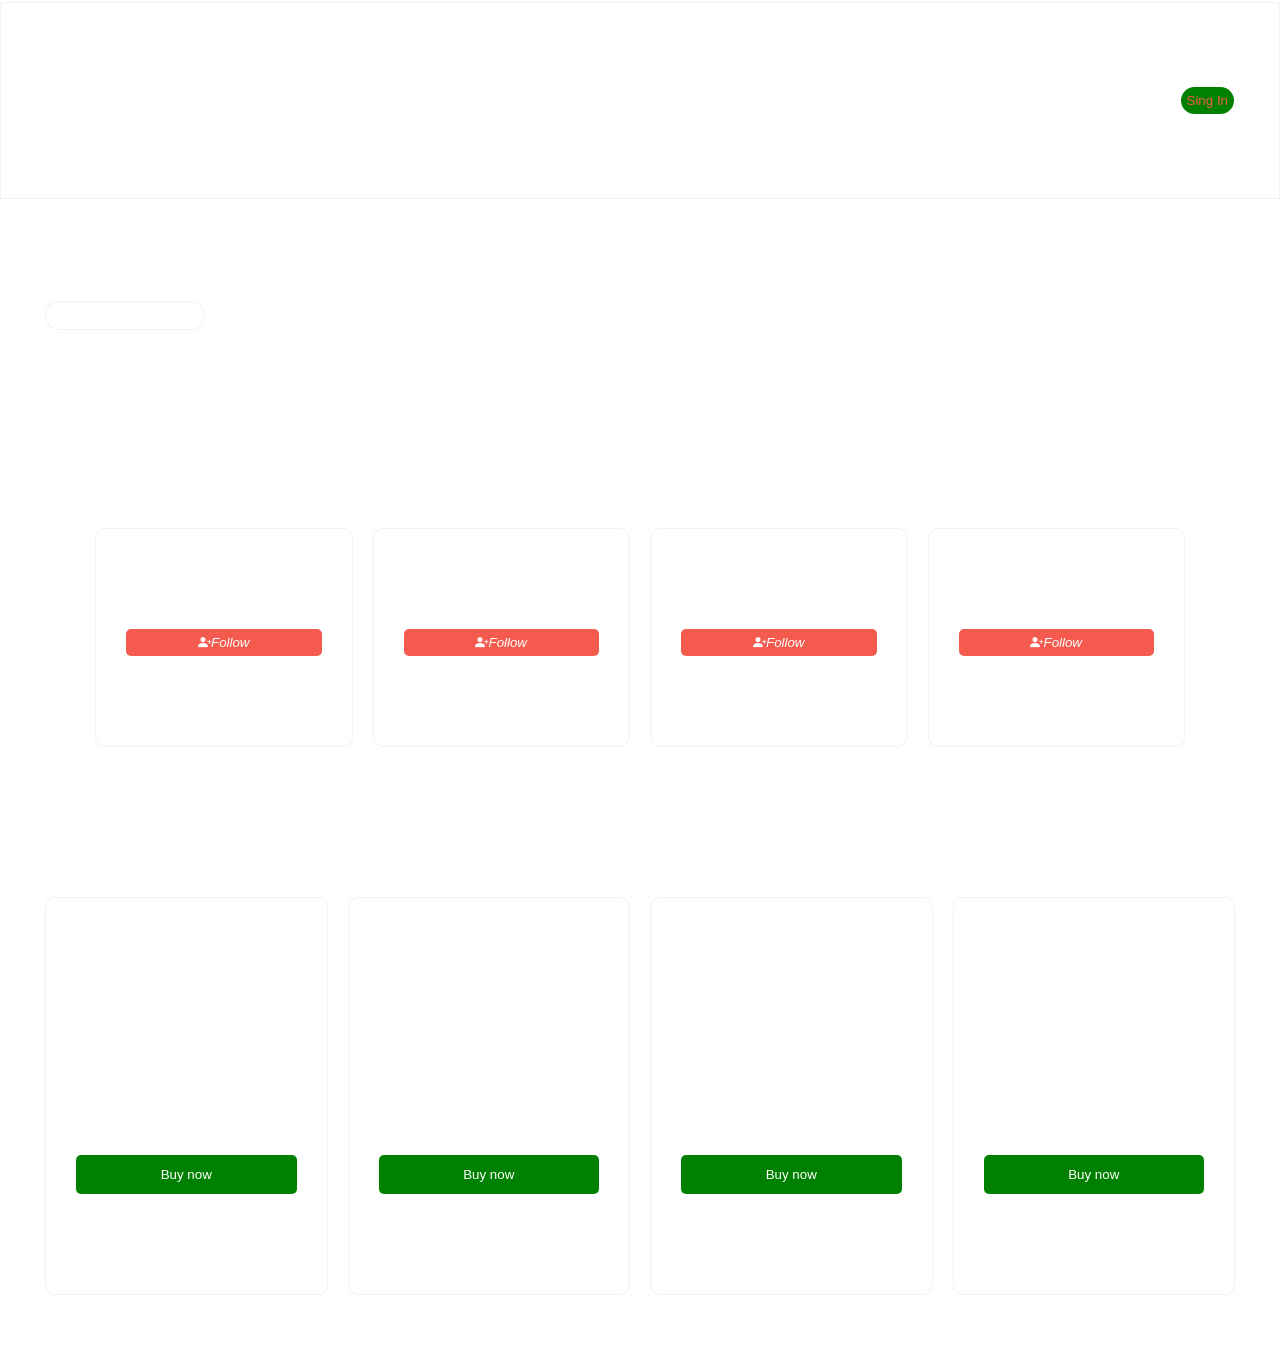
==== index.html @ b1ff84d9 "Add files via upload" ====
<!DOCTYPE html>
<html lang="en">

<head>
    <meta charset="UTF-8">
    <meta http-equiv="X-UA-Compatible" content="IE=edge">
    <meta name="viewport" content="width=device-width, initial-scale=1.0">
    <title>Document</title>
    <!-- CSS only -->
    <link rel="stylesheet" href="https://cdn.jsdelivr.net/npm/bootstrap-icons@1.9.1/font/bootstrap-icons.css">
    <link rel="stylesheet" href="./css/main.css">
</head>

<body>
    <header class="nav">
        <i class="bi bi-android"></i>
        <nav class="nav-menu">
            <ul class="nav-list">
                <li>
                    <a href="">Homepage</a>

                </li>
                <li>
                    <a href="">About</a>
                </li>
                <li>
                    <a href="">Contact</a>
                </li>
                <button>Sing In</button>
            </ul>
        </nav>
    </header>
    <main class="banner">
        <h1 class="banner-title">Good Morning</h1>
        <h3 class="banner-subtitle">Hello John</h3>
        <button class="banner-btn">JOIN NOW</button>
    </main>
    <div class="best">
        <div class="best-wrapper">
            <article class="best-card">
                <img src="https://i.pravatar.cc/150?img=7" alt="">
                <h3 class="card-name">John Smith</h3>
                <button class="card-btn">
                    <i class="bi bi-person-plus-fill">Follow</i>
                </button>
                <p class="card-desc">Some quick example text to build on the card title and make up the bulk of the.</p>
            </article>

            <article class="best-card">
                <img src="https://i.pravatar.cc/150?img=1" alt="">
                <h3 class="card-name">John Smith</h3>
                <button class="card-btn">
                    <i class="bi bi-person-plus-fill">Follow</i>
                </button>
                <p class="card-desc">Some quick example text to build on the card title and make up the bulk of the.</p>
            </article>

            <article class="best-card">
                <img src="https://i.pravatar.cc/150?img=9" alt="">
                <h3 class="card-name">John Smith</h3>
                <button class="card-btn">
                    <i class="bi bi-person-plus-fill">Follow</i>
                </button>
                <p class="card-desc">Some quick example text to build on the card title and make up the bulk of the.</p>
            </article>

            <article class="best-card">
                <img src="https://i.pravatar.cc/150?img=12" alt="">
                <h3 class="card-name">John Smith</h3>
                <button class="card-btn">
                    <i class="bi bi-person-plus-fill">Follow</i>
                </button>
                <p class="card-desc">Some quick example text to build on the card title and make up the bulk of the.</p>
            </article>
        </div>
        <h2 class="best-title">Our the best workers</h2>
    </div>
        <div class="pricing">
            <div class="pricing-wrapper">
                <article class="pricing-card">
                    <div class="text-top">
                        <i class="bi bi-currency-dollar"></i>
                        <span class="cena">19</span>
                            <span class="month">/month</span>
                    </div>

                    <p>Best for higher volume businesses that need additional features and power.</p>
                    <strong>Full Support</strong> No</br>
                        <strong>Storage</strong>50 GB</br>
                        <strong>Monthly Visitors</strong> 400k</p>
                        <button>Buy now</button>
                </article>
                <article class="pricing-card">
                        <div class="text-top">
                            <i class="bi bi-currency-dollar"></i>
                            <span class="cena">19</span>
                            <span class="month">/month</span>
                        </div>

                        <p>Best for higher volume businesses that need additional features and power.</p>
                        <strong>Full Support</strong> No</br>
                        <strong>Storage</strong>50 GB</br>
                        <strong>Monthly Visitors</strong> 400k</p>
                        <button>Buy now</button>

                </article>
                <article class="pricing-card">
                    <div class="text-top">
                        <i class="bi bi-currency-dollar"></i>
                        <span class="cena">19</span>
                            <span class="month">/month</span>
                    </div>

                    <p>Best for higher volume businesses that need additional features and power.</p>
                    <strong>Full Support</strong> No</br>
                        <strong>Storage</strong>50 GB</br>
                        <strong>Monthly Visitors</strong> 400k</p>
                        <button>Buy now</button>

            </article>
            <article class="pricing-card">
                <div class="text-top">
                    <i class="bi bi-currency-dollar"></i>
                    <span class="cena">19</span>
                            <span class="month">/month</span>
                </div>

                <p>Best for higher volume businesses that need additional features and power.</p>
                <strong>Full Support</strong> No</br>
                        <strong>Storage</strong>50 GB</br>
                        <strong>Monthly Visitors</strong> 400k</p>
                        <button>Buy now</button>

        </article>
                </div>
            </div>
      


</body>

</html>
---- css/main.css ----
@import url("https://fonts.googleapis.com/css2?family=League+Spartan:wght@500;700&display=swap");
.pricing-card, .best .best-card, .banner .banner-btn, .nav {
  backdrop-filter: blur(9px) saturate(181%);
  -webkit-backdrop-filter: blur(9px) saturate(181%);
  background-color: rgba(255, 255, 255, 0.4);
  border: 1px solid rgba(209, 213, 219, 0.3);
}

* {
  box-sizing: border-box;
  padding: 0;
  margin: 0;
}

body {
  background-image: url("https://images.unsplash.com/photo-1519681393784-d120267933ba?ixid=MnwxMjA3fDB8MHxwaG90by1wYWdlfHx8fGVufDB8fHx8&ixlib=rb-1.2.1&auto=format&fit=crop&w=1124&q=100");
  background-position: center;
  background-size: cover;
  margin-top: 2px;
  font-family: "League Spartan", sans-serif;
}

ul {
  list-style: none;
}

.nav {
  display: flex;
  justify-content: space-between;
  align-items: center;
  gap: 0;
  padding: 14px 45px;
  color: white;
}
.nav > i {
  font-size: 40px;
}
.nav .nav-list {
  display: flex;
  justify-content: center;
  align-items: center;
  gap: 15px;
}
.nav a {
  text-decoration: none;
  color: white;
}
.nav button {
  padding: 6px;
  border-radius: 15px;
  border: none;
  color: rgb(245, 90, 79);
}

.banner {
  padding: 14px 45px;
  color: white;
}
.banner .banner-title {
  font-size: 46px;
}
.banner .banner-subtitle {
  font-size: 28px;
  font-weight: 300;
}
.banner .banner-btn {
  width: 160px;
  padding: 6px 0;
  margin-top: 20px;
  border-radius: 25px;
  color: white;
  transition: 0.5s;
  cursor: pointer;
}
.banner .banner-btn:hover {
  background-color: white;
  color: rgb(42, 42, 42);
}

.best {
  margin: 50px 0;
  padding: 14px 45px;
}
.best .best-wrapper {
  display: flex;
  justify-content: center;
  align-items: center;
  gap: 20px;
}
.best .best-title {
  text-align: center;
  color: white;
  font-weight: 500;
  margin: 15x 0;
}
.best .best-card {
  text-align: center;
  flex: 1;
  padding: 30px;
  color: white;
  border-radius: 10px;
  transition: 0.5s;
}
.best .best-card:hover {
  background-color: white;
  color: rgb(33, 33, 33);
  transform: translateY(-20px);
}
.best .best-card:hover > img {
  border-color: rgb(33, 33, 33);
  transition: 0.5s;
}
.best .best-card > img {
  width: 100%;
  border-radius: 50%;
  padding: 15px;
  border: 2px solid white;
}
.best .best-card .card-desc {
  margin: 0 auto;
  font-weight: 300;
  opacity: 0.6;
}
.best .best-card .card-btn {
  padding: 6px 10px;
  margin: 15px 0px;
  color: white;
  background-color: rgb(245, 90, 79);
}

.pricing {
  margin: 50px 0;
  padding: 14px 45px;
}

.pricing-wrapper {
  display: flex;
  justify-content: center;
  align-items: center;
  gap: 20px;
}

.pricing-card {
  text-align: betwenn;
  flex: 1;
  padding: 30px;
  color: white;
  border-radius: 10px;
  transition: 0.5s;
}
.pricing-card:hover {
  background-color: white;
  color: rgb(33, 33, 33);
  transform: translateY(-20px);
}
.pricing-card:hover > img {
  border-color: rgb(33, 33, 33);
  transition: 0.5s;
}

button {
  text-align: center;
  width: 100%;
  padding: 12px 0px;
  margin: 70px 0px;
  color: white;
  border: none;
  background-color: green;
  border-radius: 5px;
}

span {
  color: black;
  font-size: 40px;
}

.best-wrapper {
  margin: 50px;
}

.bi-currency-dollar {
  position: relative;
  top: -1px;
}

.text-top {
  display: flex;
  justify-content: center;
  flex-direction: row;
  margin-bottom: 30px;
  color: white;
}

.month {
  font-size: 16px;
  position: relative;
  top: 17px;
  color: white;
}

.cena {
  color: white;
}/*# sourceMappingURL=main.css.map */
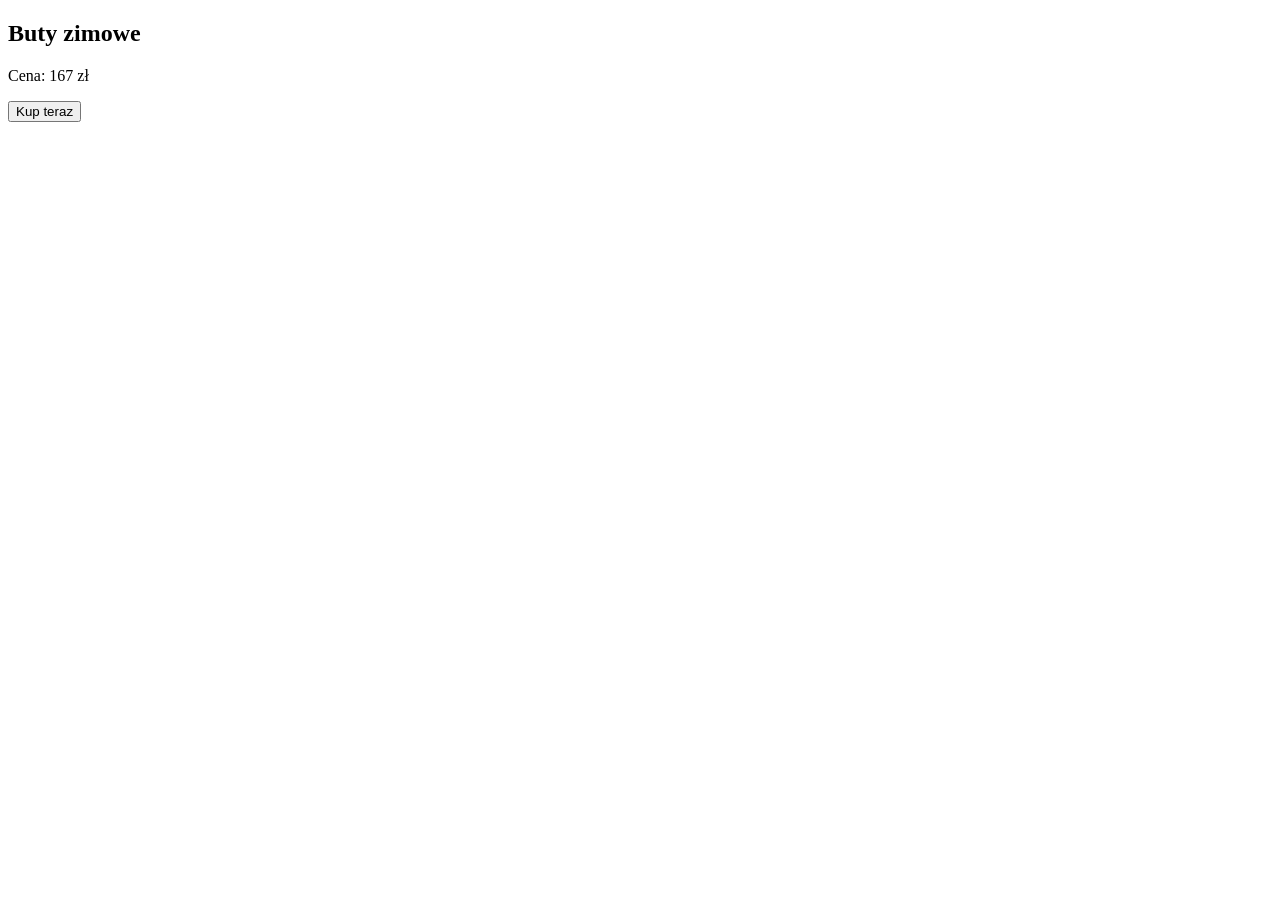
==== commit da931ee9: "Add files via upload" ====
--- a/index.html
+++ b/index.html
@@ -1,142 +1,39 @@
 <!DOCTYPE html>
 <html lang="en">
-
 <head>
     <meta charset="UTF-8">
     <meta http-equiv="X-UA-Compatible" content="IE=edge">
     <meta name="viewport" content="width=device-width, initial-scale=1.0">
     <title>Document</title>
-    <!-- CSS only -->
-    <link rel="stylesheet" href="https://cdn.jsdelivr.net/npm/bootstrap-icons@1.9.1/font/bootstrap-icons.css">
-    <link rel="stylesheet" href="./css/main.css">
 </head>
+<!-- <style>
+    .przycisk{
+        width: 160px;
+        padding: 12px 0px;
+        border:none;
+        background-color: blue;
 
+    }
+</style> -->
 <body>
-    <header class="nav">
-        <i class="bi bi-android"></i>
-        <nav class="nav-menu">
-            <ul class="nav-list">
-                <li>
-                    <a href="">Homepage</a>
+<!-- <h1 id="Title"></h1>
+<h2 class="desc" id="Descriptions">Opis, opis</h2>
 
-                </li>
-                <li>
-                    <a href="">About</a>
-                </li>
-                <li>
-                    <a href="">Contact</a>
-                </li>
-                <button>Sing In</button>
-            </ul>
-        </nav>
-    </header>
-    <main class="banner">
-        <h1 class="banner-title">Good Morning</h1>
-        <h3 class="banner-subtitle">Hello John</h3>
-        <button class="banner-btn">JOIN NOW</button>
-    </main>
-    <div class="best">
-        <div class="best-wrapper">
-            <article class="best-card">
-                <img src="https://i.pravatar.cc/150?img=7" alt="">
-                <h3 class="card-name">John Smith</h3>
-                <button class="card-btn">
-                    <i class="bi bi-person-plus-fill">Follow</i>
-                </button>
-                <p class="card-desc">Some quick example text to build on the card title and make up the bulk of the.</p>
-            </article>
+<ul>
+    <li class="item">Katowice</li>
+    <li class="item">Ełk</li>
+    <li class="item">Sosnowiec</li>
 
-            <article class="best-card">
-                <img src="https://i.pravatar.cc/150?img=1" alt="">
-                <h3 class="card-name">John Smith</h3>
-                <button class="card-btn">
-                    <i class="bi bi-person-plus-fill">Follow</i>
-                </button>
-                <p class="card-desc">Some quick example text to build on the card title and make up the bulk of the.</p>
-            </article>
-
-            <article class="best-card">
-                <img src="https://i.pravatar.cc/150?img=9" alt="">
-                <h3 class="card-name">John Smith</h3>
-                <button class="card-btn">
-                    <i class="bi bi-person-plus-fill">Follow</i>
-                </button>
-                <p class="card-desc">Some quick example text to build on the card title and make up the bulk of the.</p>
-            </article>
-
-            <article class="best-card">
-                <img src="https://i.pravatar.cc/150?img=12" alt="">
-                <h3 class="card-name">John Smith</h3>
-                <button class="card-btn">
-                    <i class="bi bi-person-plus-fill">Follow</i>
-                </button>
-                <p class="card-desc">Some quick example text to build on the card title and make up the bulk of the.</p>
-            </article>
-        </div>
-        <h2 class="best-title">Our the best workers</h2>
-    </div>
-        <div class="pricing">
-            <div class="pricing-wrapper">
-                <article class="pricing-card">
-                    <div class="text-top">
-                        <i class="bi bi-currency-dollar"></i>
-                        <span class="cena">19</span>
-                            <span class="month">/month</span>
-                    </div>
-
-                    <p>Best for higher volume businesses that need additional features and power.</p>
-                    <strong>Full Support</strong> No</br>
-                        <strong>Storage</strong>50 GB</br>
-                        <strong>Monthly Visitors</strong> 400k</p>
-                        <button>Buy now</button>
-                </article>
-                <article class="pricing-card">
-                        <div class="text-top">
-                            <i class="bi bi-currency-dollar"></i>
-                            <span class="cena">19</span>
-                            <span class="month">/month</span>
-                        </div>
-
-                        <p>Best for higher volume businesses that need additional features and power.</p>
-                        <strong>Full Support</strong> No</br>
-                        <strong>Storage</strong>50 GB</br>
-                        <strong>Monthly Visitors</strong> 400k</p>
-                        <button>Buy now</button>
-
-                </article>
-                <article class="pricing-card">
-                    <div class="text-top">
-                        <i class="bi bi-currency-dollar"></i>
-                        <span class="cena">19</span>
-                            <span class="month">/month</span>
-                    </div>
-
-                    <p>Best for higher volume businesses that need additional features and power.</p>
-                    <strong>Full Support</strong> No</br>
-                        <strong>Storage</strong>50 GB</br>
-                        <strong>Monthly Visitors</strong> 400k</p>
-                        <button>Buy now</button>
-
-            </article>
-            <article class="pricing-card">
-                <div class="text-top">
-                    <i class="bi bi-currency-dollar"></i>
-                    <span class="cena">19</span>
-                            <span class="month">/month</span>
-                </div>
-
-                <p>Best for higher volume businesses that need additional features and power.</p>
-                <strong>Full Support</strong> No</br>
-                        <strong>Storage</strong>50 GB</br>
-                        <strong>Monthly Visitors</strong> 400k</p>
-                        <button>Buy now</button>
-
-        </article>
-                </div>
-            </div>
-      
+</ul> -->
+<!-- <h2>Imię <span id="Name"></span></h2>
+    <h2>Miasto <span id="City"></span></h2>
+    <h2>Kolor <span id="Color"></span></h2>
+    <h2>Zwierzę <span id="Animal"></span></h2> -->
+<div id="Product">
+    <!-- Tu zaladuj kartę -->
+</div>
 
 
+    <script src="./script.js"></script>
 </body>
-
 </html>
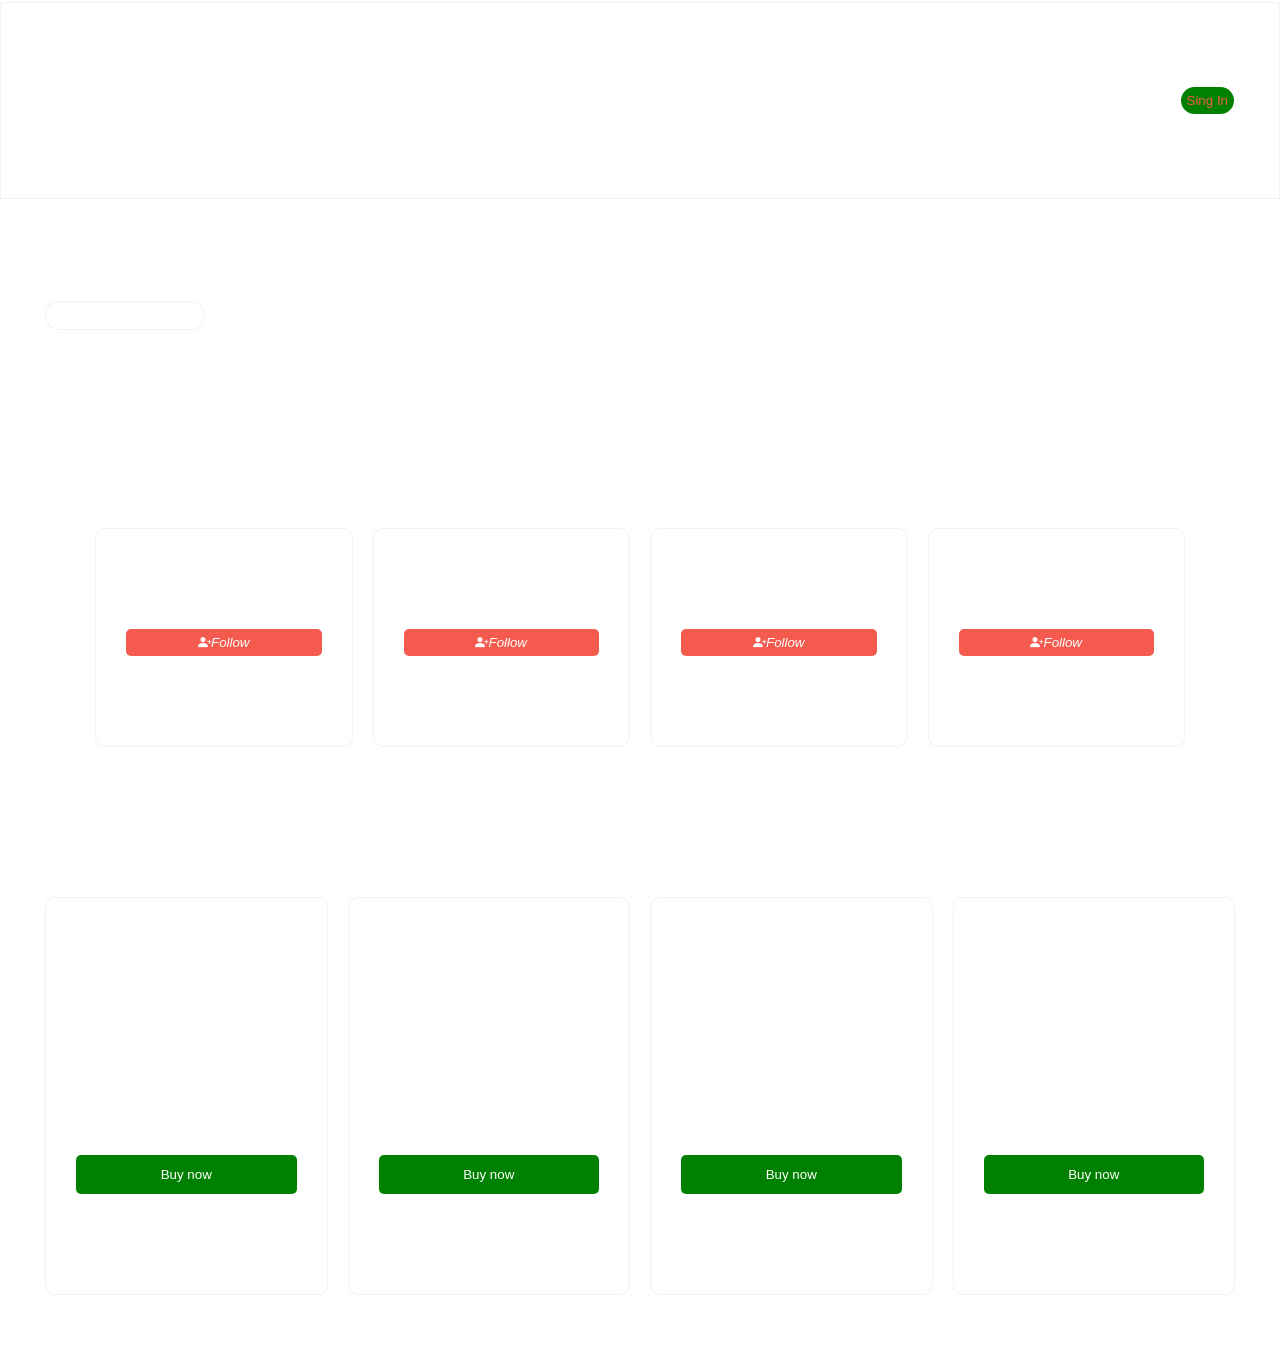
==== commit 7cf48bf2: "Add files via upload" ====
--- a/index.html
+++ b/index.html
@@ -1,39 +1,142 @@
 <!DOCTYPE html>
 <html lang="en">
+
 <head>
     <meta charset="UTF-8">
     <meta http-equiv="X-UA-Compatible" content="IE=edge">
     <meta name="viewport" content="width=device-width, initial-scale=1.0">
     <title>Document</title>
+    <!-- CSS only -->
+    <link rel="stylesheet" href="https://cdn.jsdelivr.net/npm/bootstrap-icons@1.9.1/font/bootstrap-icons.css">
+    <link rel="stylesheet" href="./css/main.css">
 </head>
-<!-- <style>
-    .przycisk{
-        width: 160px;
-        padding: 12px 0px;
-        border:none;
-        background-color: blue;
 
-    }
-</style> -->
 <body>
-<!-- <h1 id="Title"></h1>
-<h2 class="desc" id="Descriptions">Opis, opis</h2>
+    <header class="nav">
+        <i class="bi bi-android"></i>
+        <nav class="nav-menu">
+            <ul class="nav-list">
+                <li>
+                    <a href="">Homepage</a>
 
-<ul>
-    <li class="item">Katowice</li>
-    <li class="item">Ełk</li>
-    <li class="item">Sosnowiec</li>
+                </li>
+                <li>
+                    <a href="">About</a>
+                </li>
+                <li>
+                    <a href="">Contact</a>
+                </li>
+                <button>Sing In</button>
+            </ul>
+        </nav>
+    </header>
+    <main class="banner">
+        <h1 class="banner-title">Good Morning</h1>
+        <h3 class="banner-subtitle">Hello John</h3>
+        <button class="banner-btn">JOIN NOW</button>
+    </main>
+    <div class="best">
+        <div class="best-wrapper">
+            <article class="best-card">
+                <img src="https://i.pravatar.cc/150?img=7" alt="">
+                <h3 class="card-name">John Smith</h3>
+                <button class="card-btn">
+                    <i class="bi bi-person-plus-fill">Follow</i>
+                </button>
+                <p class="card-desc">Some quick example text to build on the card title and make up the bulk of the.</p>
+            </article>
 
-</ul> -->
-<!-- <h2>Imię <span id="Name"></span></h2>
-    <h2>Miasto <span id="City"></span></h2>
-    <h2>Kolor <span id="Color"></span></h2>
-    <h2>Zwierzę <span id="Animal"></span></h2> -->
-<div id="Product">
-    <!-- Tu zaladuj kartę -->
-</div>
+            <article class="best-card">
+                <img src="https://i.pravatar.cc/150?img=1" alt="">
+                <h3 class="card-name">John Smith</h3>
+                <button class="card-btn">
+                    <i class="bi bi-person-plus-fill">Follow</i>
+                </button>
+                <p class="card-desc">Some quick example text to build on the card title and make up the bulk of the.</p>
+            </article>
 
+            <article class="best-card">
+                <img src="https://i.pravatar.cc/150?img=9" alt="">
+                <h3 class="card-name">John Smith</h3>
+                <button class="card-btn">
+                    <i class="bi bi-person-plus-fill">Follow</i>
+                </button>
+                <p class="card-desc">Some quick example text to build on the card title and make up the bulk of the.</p>
+            </article>
 
-    <script src="./script.js"></script>
+            <article class="best-card">
+                <img src="https://i.pravatar.cc/150?img=12" alt="">
+                <h3 class="card-name">John Smith</h3>
+                <button class="card-btn">
+                    <i class="bi bi-person-plus-fill">Follow</i>
+                </button>
+                <p class="card-desc">Some quick example text to build on the card title and make up the bulk of the.</p>
+            </article>
+        </div>
+        <h2 class="best-title">Our the best workers</h2>
+    </div>
+        <div class="pricing">
+            <div class="pricing-wrapper">
+                <article class="pricing-card">
+                    <div class="text-top">
+                        <i class="bi bi-currency-dollar"></i>
+                        <span class="cena">19</span>
+                            <span class="month">/month</span>
+                    </div>
+
+                    <p>Best for higher volume businesses that need additional features and power.</p>
+                    <strong>Full Support</strong> No</br>
+                        <strong>Storage</strong>50 GB</br>
+                        <strong>Monthly Visitors</strong> 400k</p>
+                        <button>Buy now</button>
+                </article>
+                <article class="pricing-card">
+                        <div class="text-top">
+                            <i class="bi bi-currency-dollar"></i>
+                            <span class="cena">19</span>
+                            <span class="month">/month</span>
+                        </div>
+
+                        <p>Best for higher volume businesses that need additional features and power.</p>
+                        <strong>Full Support</strong> No</br>
+                        <strong>Storage</strong>50 GB</br>
+                        <strong>Monthly Visitors</strong> 400k</p>
+                        <button>Buy now</button>
+
+                </article>
+                <article class="pricing-card">
+                    <div class="text-top">
+                        <i class="bi bi-currency-dollar"></i>
+                        <span class="cena">19</span>
+                            <span class="month">/month</span>
+                    </div>
+
+                    <p>Best for higher volume businesses that need additional features and power.</p>
+                    <strong>Full Support</strong> No</br>
+                        <strong>Storage</strong>50 GB</br>
+                        <strong>Monthly Visitors</strong> 400k</p>
+                        <button>Buy now</button>
+
+            </article>
+            <article class="pricing-card">
+                <div class="text-top">
+                    <i class="bi bi-currency-dollar"></i>
+                    <span class="cena">19</span>
+                            <span class="month">/month</span>
+                </div>
+
+                <p>Best for higher volume businesses that need additional features and power.</p>
+                <strong>Full Support</strong> No</br>
+                        <strong>Storage</strong>50 GB</br>
+                        <strong>Monthly Visitors</strong> 400k</p>
+                        <button>Buy now</button>
+
+        </article>
+                </div>
+            </div>
+      
+
+            <script src="./script.js"></script>
 </body>
+
 </html>
--- a/css/main.css
+++ b/css/main.css
@@ -0,0 +1,203 @@
+@import url("https://fonts.googleapis.com/css2?family=League+Spartan:wght@500;700&display=swap");
+.pricing-card, .best .best-card, .banner .banner-btn, .nav {
+  backdrop-filter: blur(9px) saturate(181%);
+  -webkit-backdrop-filter: blur(9px) saturate(181%);
+  background-color: rgba(255, 255, 255, 0.4);
+  border: 1px solid rgba(209, 213, 219, 0.3);
+}
+
+* {
+  box-sizing: border-box;
+  padding: 0;
+  margin: 0;
+}
+
+body {
+  background-image: url("https://images.unsplash.com/photo-1519681393784-d120267933ba?ixid=MnwxMjA3fDB8MHxwaG90by1wYWdlfHx8fGVufDB8fHx8&ixlib=rb-1.2.1&auto=format&fit=crop&w=1124&q=100");
+  background-position: center;
+  background-size: cover;
+  margin-top: 2px;
+  font-family: "League Spartan", sans-serif;
+}
+
+ul {
+  list-style: none;
+}
+
+.nav {
+  display: flex;
+  justify-content: space-between;
+  align-items: center;
+  gap: 0;
+  padding: 14px 45px;
+  color: white;
+}
+.nav > i {
+  font-size: 40px;
+}
+.nav .nav-list {
+  display: flex;
+  justify-content: center;
+  align-items: center;
+  gap: 15px;
+}
+.nav a {
+  text-decoration: none;
+  color: white;
+}
+.nav button {
+  padding: 6px;
+  border-radius: 15px;
+  border: none;
+  color: rgb(245, 90, 79);
+}
+
+.banner {
+  padding: 14px 45px;
+  color: white;
+}
+.banner .banner-title {
+  font-size: 46px;
+}
+.banner .banner-subtitle {
+  font-size: 28px;
+  font-weight: 300;
+}
+.banner .banner-btn {
+  width: 160px;
+  padding: 6px 0;
+  margin-top: 20px;
+  border-radius: 25px;
+  color: white;
+  transition: 0.5s;
+  cursor: pointer;
+}
+.banner .banner-btn:hover {
+  background-color: white;
+  color: rgb(42, 42, 42);
+}
+
+.best {
+  margin: 50px 0;
+  padding: 14px 45px;
+}
+.best .best-wrapper {
+  display: flex;
+  justify-content: center;
+  align-items: center;
+  gap: 20px;
+}
+.best .best-title {
+  text-align: center;
+  color: white;
+  font-weight: 500;
+  margin: 15x 0;
+}
+.best .best-card {
+  text-align: center;
+  flex: 1;
+  padding: 30px;
+  color: white;
+  border-radius: 10px;
+  transition: 0.5s;
+}
+.best .best-card:hover {
+  background-color: white;
+  color: rgb(33, 33, 33);
+  transform: translateY(-20px);
+}
+.best .best-card:hover > img {
+  border-color: rgb(33, 33, 33);
+  transition: 0.5s;
+}
+.best .best-card > img {
+  width: 100%;
+  border-radius: 50%;
+  padding: 15px;
+  border: 2px solid white;
+}
+.best .best-card .card-desc {
+  margin: 0 auto;
+  font-weight: 300;
+  opacity: 0.6;
+}
+.best .best-card .card-btn {
+  padding: 6px 10px;
+  margin: 15px 0px;
+  color: white;
+  background-color: rgb(245, 90, 79);
+}
+
+.pricing {
+  margin: 50px 0;
+  padding: 14px 45px;
+}
+
+.pricing-wrapper {
+  display: flex;
+  justify-content: center;
+  align-items: center;
+  gap: 20px;
+}
+
+.pricing-card {
+  text-align: betwenn;
+  flex: 1;
+  padding: 30px;
+  color: white;
+  border-radius: 10px;
+  transition: 0.5s;
+}
+.pricing-card:hover {
+  background-color: white;
+  color: rgb(33, 33, 33);
+  transform: translateY(-20px);
+}
+.pricing-card:hover > img {
+  border-color: rgb(33, 33, 33);
+  transition: 0.5s;
+}
+
+button {
+  text-align: center;
+  width: 100%;
+  padding: 12px 0px;
+  margin: 70px 0px;
+  color: white;
+  border: none;
+  background-color: green;
+  border-radius: 5px;
+}
+
+span {
+  color: black;
+  font-size: 40px;
+}
+
+.best-wrapper {
+  margin: 50px;
+}
+
+.bi-currency-dollar {
+  position: relative;
+  top: -1px;
+}
+
+.text-top {
+  display: flex;
+  justify-content: center;
+  flex-direction: row;
+  margin-bottom: 30px;
+  color: white;
+}
+
+.month {
+  font-size: 16px;
+  position: relative;
+  top: 17px;
+  color: white;
+}
+
+.cena {
+  color: white;
+}/*# sourceMappingURL=main.css.map */
